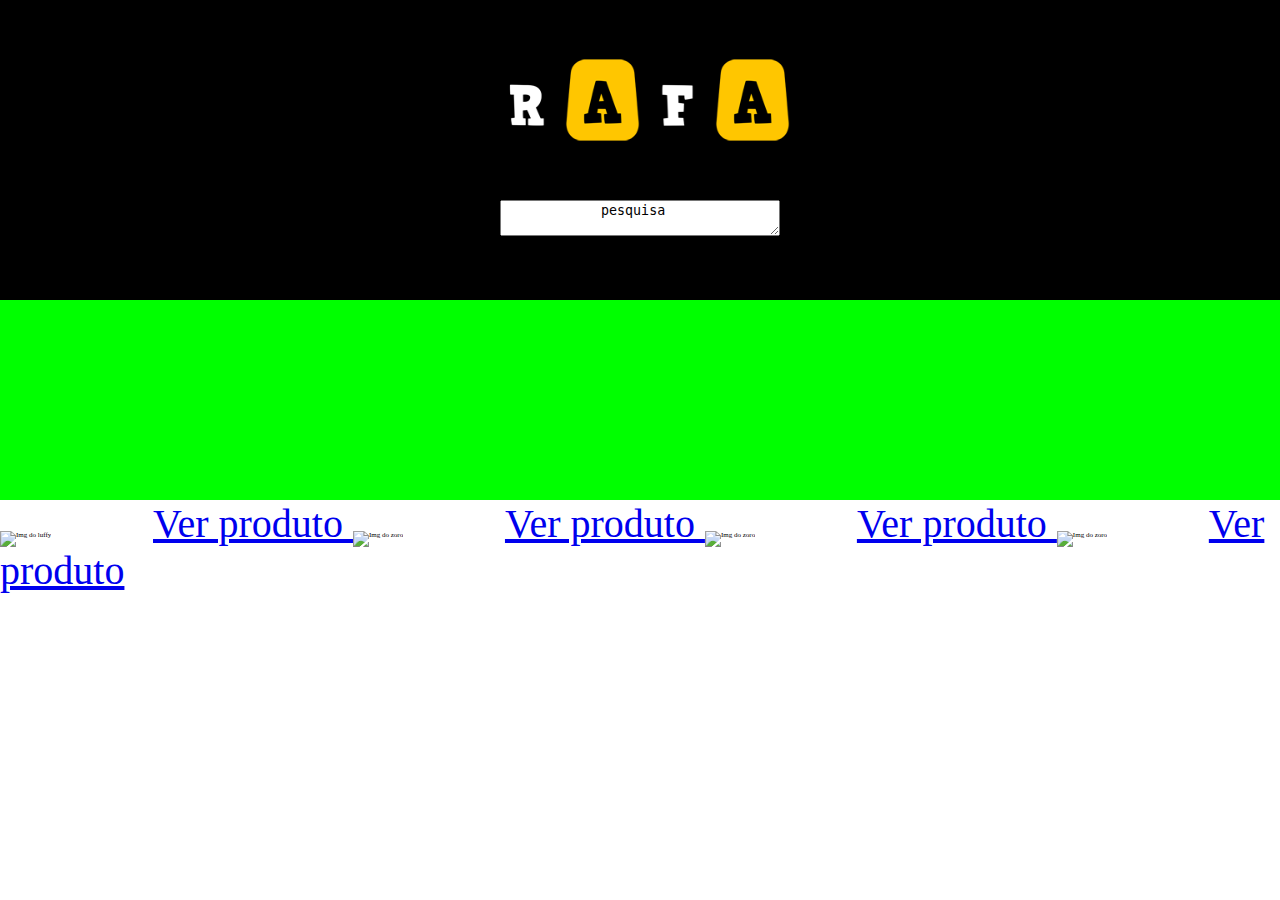
==== index.html @ 03683e63 "Ajustando o link da pagina do luffy" ====
<!DOCTYPE html>
<html>
  <head>
    <meta charset="UTF-8" />
    <title>Página de teste</title>
    <link rel="stylesheet" href="index.css" />
  </head>

  <body>
    <div class="navbar">
      <img class="rafalogo" src="fotos/logo.png"/>
      <form>
        <textarea class="pesquisa">pesquisa</textarea>
      </form>
    </div>

    <div class="photo"></div>

    <div class="content"></div>

    <div class="footer"></div>
    <div class="imagenslego">
    <img
      class="imagemluffy"
      src="./fotos/luffy/luffy (1).jpeg"
      alt="Img do luffy"
    />

    <a
      class="luffy"
      href="luffy.html"
      >Ver produto
      </a>

      <img
      class="imagemzoro"
      src="file:///C:/Users/Jonathan/Downloads/WhatsApp%20Image%202023-03-11%20at%2011.28.57.jpeg"
      alt="Img do zoro"
    />

    <a
      class="zoro"
      href="file:///C:/Users/Jonathan/Desktop/Venda%20teste%201/zoro.html"
      >Ver produto
      </a>

      <img
      class="imagemlaw"
      src="file:///C:/Users/Jonathan/Downloads/WhatsApp%20Image%202023-03-11%20at%2012.02.16.jpeg"
      alt="Img do zoro"
    />

    <a
      class="law"
      href="file:///C:/Users/Jonathan/Desktop/Venda%20teste%201/law.html"
      >Ver produto
      </a>

      <img
      class="imagemmanda"
      src="file:///C:/Users/Jonathan/Downloads/WhatsApp%20Image%202023-03-11%20at%2012.02.26.jpeg"
      alt="Img do zoro"
    />

    <a
      class="mandaloriano"
      href="file:///C:/Users/Jonathan/Desktop/Venda%20teste%201/mandaloriano.html"
      >Ver produto
      </a>
    </div>
  </body>
</html>
---- index.css ----
body {
  margin: 0px;
  font-size: 7px;
}

.navbar {
  width: 100%;
  height: 300px;
  background-color: black;
}
.rafalogo {
  width: 300px;
  height: 200px;
  margin-left: auto;
  margin-right: auto;
  display: block;
}
.pesquisa {
  padding-left: 100px;
  margin-left: auto;
  margin-right: auto;
  display: block;
}

.navbar__titulo {
  text-align: center;
  width: 400px;
}

.photo {
  width: 100%;
  height: 200px;
  background-color: #00ff00;
}
.imagenslego{
  display: inline-block;
}
.imagemluffy {
  width: 400px;
  height: 200px;
}
.imagemzoro {
  width: 400px;
  height: 200px;
}
.luffy {
  font-size: 40px;
  padding-left: 100px;
}
.zoro {
  font-size: 40px;
  padding-left: 100px;
}
.imagemlaw {
  width: 400px;
  height: 200px;
}
.law {
  font-size: 40px;
  padding-left: 100px;
}
.imagemmanda {
  width: 400px;
  height: 200px;
}
.mandaloriano {
  font-size: 40px;
  padding-left: 100px;
}
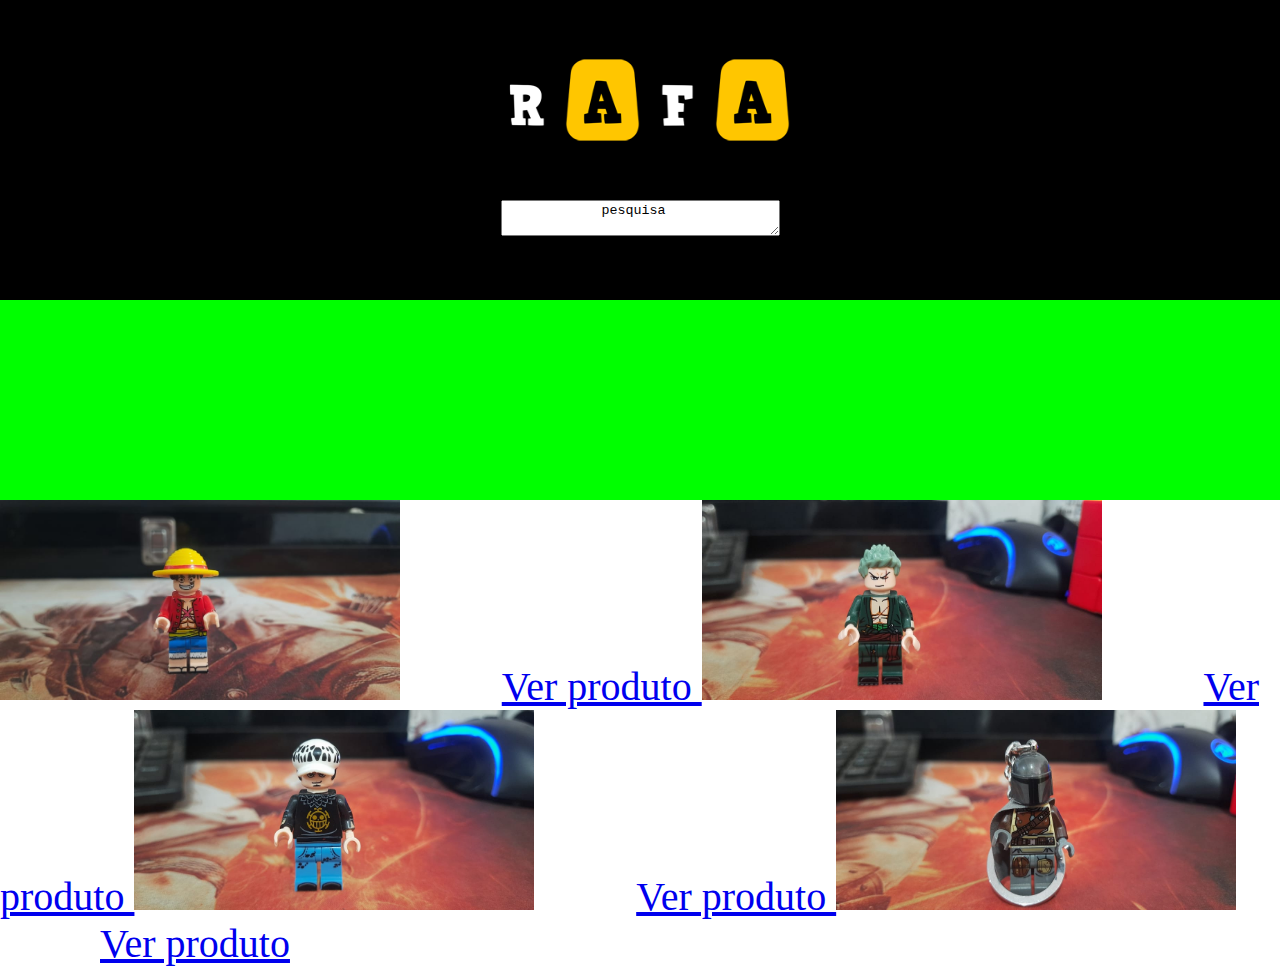
==== commit d047d0f6: "ordenando para maior compreensão" ====
--- a/index.html
+++ b/index.html
@@ -3,70 +3,51 @@
   <head>
     <meta charset="UTF-8" />
     <title>Página de teste</title>
-    <link rel="stylesheet" href="index.css" />
+    <link rel="stylesheet" href="./index.css" />
   </head>
 
   <body>
+    <reader>
     <div class="navbar">
-      <img class="rafalogo" src="fotos/logo.png"/>
+      <img class="rafalogo" src="./fotos/logo.png" />
       <form>
         <textarea class="pesquisa">pesquisa</textarea>
       </form>
     </div>
-
+  </reader>
     <div class="photo"></div>
 
     <div class="content"></div>
 
     <div class="footer"></div>
     <div class="imagenslego">
-    <img
-      class="imagemluffy"
-      src="./fotos/luffy/luffy (1).jpeg"
-      alt="Img do luffy"
-    />
-
-    <a
-      class="luffy"
-      href="luffy.html"
-      >Ver produto
-      </a>
+      <img
+        class="imagemluffy"
+        src="./fotos/luffy/luffy (1).jpeg"
+        alt="Img do luffy"
+      />
+      <a class="luffy" href="./luffy.html">Ver produto </a>
 
       <img
-      class="imagemzoro"
-      src="file:///C:/Users/Jonathan/Downloads/WhatsApp%20Image%202023-03-11%20at%2011.28.57.jpeg"
-      alt="Img do zoro"
-    />
-
-    <a
-      class="zoro"
-      href="file:///C:/Users/Jonathan/Desktop/Venda%20teste%201/zoro.html"
-      >Ver produto
-      </a>
+        class="imagemzoro"
+        src="./fotos/zoro/WhatsApp%20Image%202023-03-11%20at%2011.28.57.jpeg"
+        alt="Img do zoro"
+      />
+      <a class="zoro" href="./zoro.html">Ver produto </a>
 
       <img
-      class="imagemlaw"
-      src="file:///C:/Users/Jonathan/Downloads/WhatsApp%20Image%202023-03-11%20at%2012.02.16.jpeg"
-      alt="Img do zoro"
-    />
-
-    <a
-      class="law"
-      href="file:///C:/Users/Jonathan/Desktop/Venda%20teste%201/law.html"
-      >Ver produto
-      </a>
+        class="imagemlaw"
+        src="./fotos/law/WhatsApp%20Image%202023-03-11%20at%2012.02.16.jpeg"
+        alt="Img do zoro"
+      />
+      <a class="law" href="./law.html">Ver produto </a>
 
       <img
-      class="imagemmanda"
-      src="file:///C:/Users/Jonathan/Downloads/WhatsApp%20Image%202023-03-11%20at%2012.02.26.jpeg"
-      alt="Img do zoro"
-    />
-
-    <a
-      class="mandaloriano"
-      href="file:///C:/Users/Jonathan/Desktop/Venda%20teste%201/mandaloriano.html"
-      >Ver produto
-      </a>
+        class="imagemmanda"
+        src="./fotos/mandaloriano/WhatsApp%20Image%202023-03-11%20at%2012.02.26.jpeg"
+        alt="Img do zoro"
+      />
+      <a class="mandaloriano" href="./mandaloriano.html">Ver produto </a>
     </div>
   </body>
 </html>
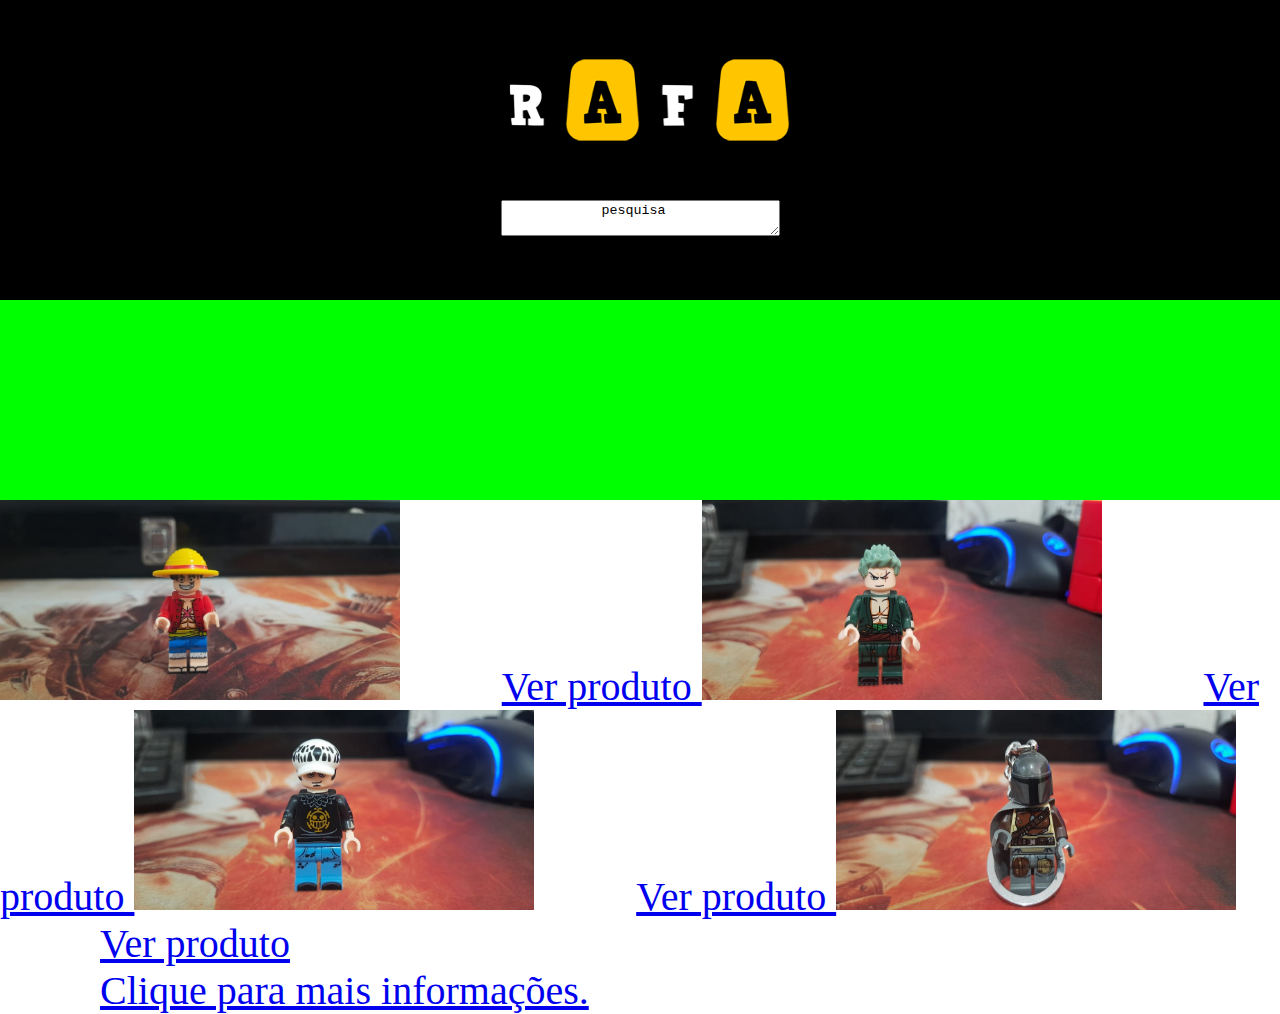
==== commit 76c3eeaf: "criando o footer" ====
--- a/index.html
+++ b/index.html
@@ -7,14 +7,14 @@
   </head>
 
   <body>
-    <reader>
+    <header>
     <div class="navbar">
       <img class="rafalogo" src="./fotos/logo.png" />
       <form>
         <textarea class="pesquisa">pesquisa</textarea>
       </form>
     </div>
-  </reader>
+  </header>
     <div class="photo"></div>
 
     <div class="content"></div>
@@ -49,5 +49,12 @@
       />
       <a class="mandaloriano" href="./mandaloriano.html">Ver produto </a>
     </div>
+    <footer class="rodapé">
+      <div>
+        <a class="mandaloriano"
+        href="https://www.gov.br/acessoainformacao/pt-br/assuntos/conheca-seu-direito">
+        Clique para mais informações. </a>
+      </div>
+    </footer>
   </body>
 </html>
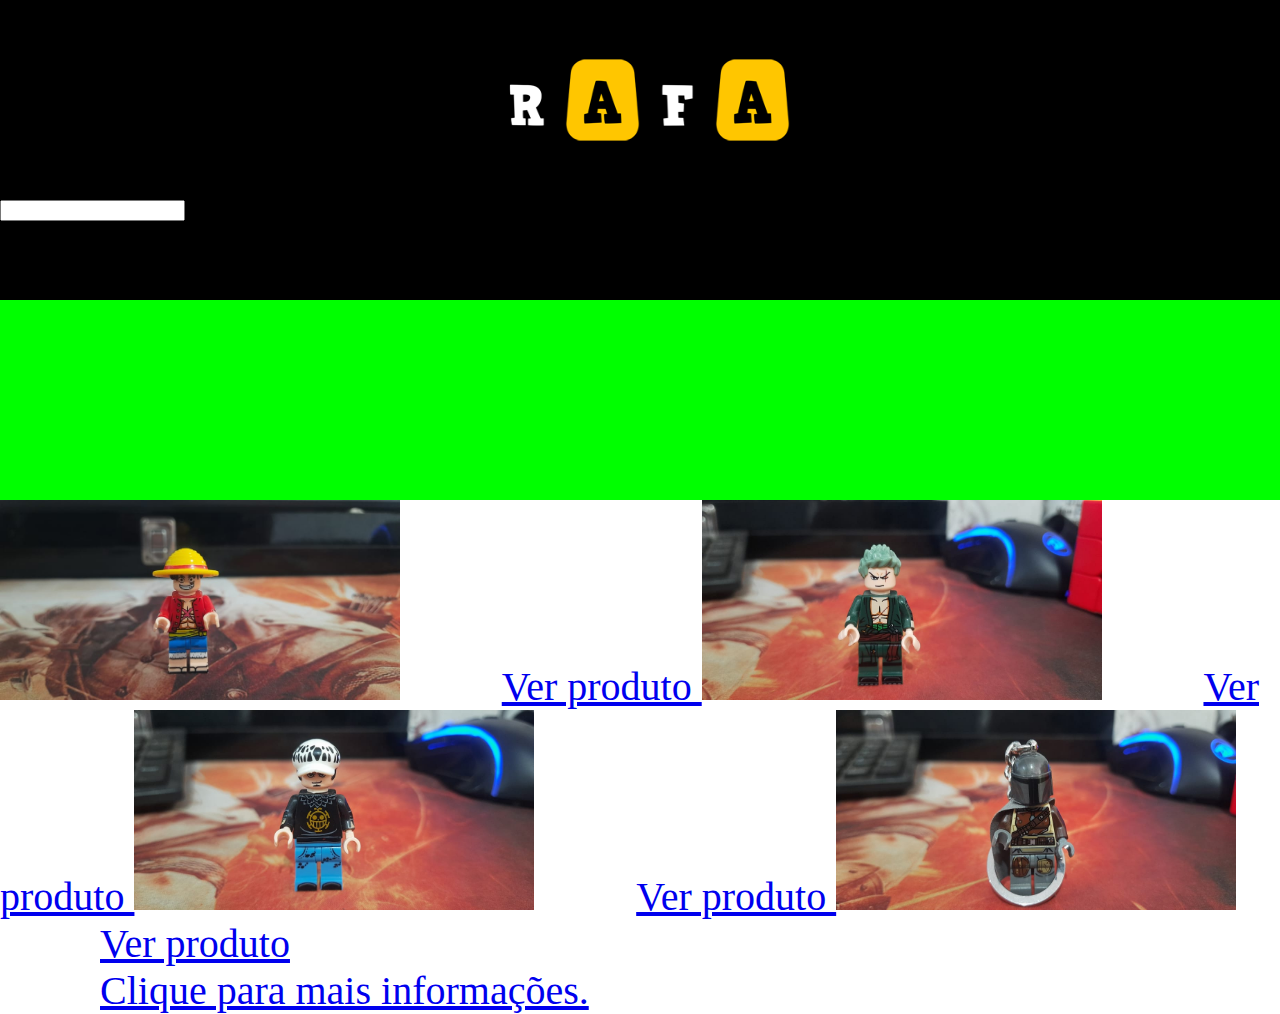
==== commit 4d0e479b: "mudando area de pesquisa" ====
--- a/index.html
+++ b/index.html
@@ -10,9 +10,7 @@
     <header>
     <div class="navbar">
       <img class="rafalogo" src="./fotos/logo.png" />
-      <form>
-        <textarea class="pesquisa">pesquisa</textarea>
-      </form>
+        <input type="search" name="pesquisa">
     </div>
   </header>
     <div class="photo"></div>
@@ -38,14 +36,14 @@
       <img
         class="imagemlaw"
         src="./fotos/law/WhatsApp%20Image%202023-03-11%20at%2012.02.16.jpeg"
-        alt="Img do zoro"
+        alt="Img do law"
       />
       <a class="law" href="./law.html">Ver produto </a>
 
       <img
         class="imagemmanda"
         src="./fotos/mandaloriano/WhatsApp%20Image%202023-03-11%20at%2012.02.26.jpeg"
-        alt="Img do zoro"
+        alt="Img do mandaloriano"
       />
       <a class="mandaloriano" href="./mandaloriano.html">Ver produto </a>
     </div>
